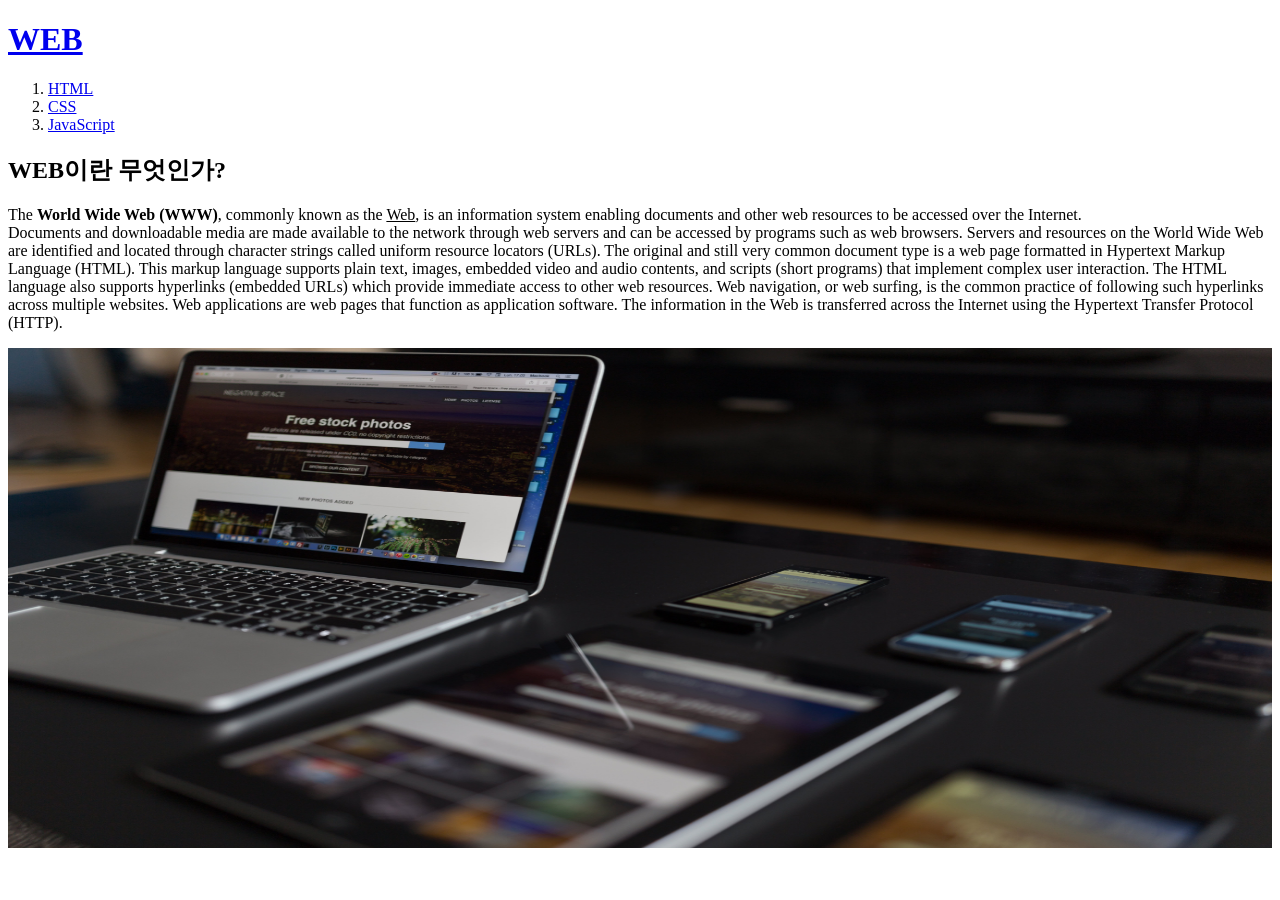
==== index.html @ 3e31ad16 "html,css 따라하기" ====
<!DOCTYPE html>
<html>

<head>
  <meta charset="UTF-8">
  <title>WEB</title>
</head>

<body>
  <h1><a href="index.html">WEB</a></h1>

  <ol>
    <li><a href="1.html">HTML</a></li>
    <li><a href="2.html">CSS</a></li>
    <li><a href="3.html">JavaScript</a></li>
  </ol>

  <h2>WEB이란 무엇인가?</h2>
  <p>The <b>World Wide Web (WWW)</b>, commonly known as the <u>Web</u>, is an information system enabling documents
    and other web resources to be accessed over the Internet.<br>
    Documents and downloadable media are made available to the network through web servers and can be accessed by
    programs
    such as web browsers. Servers and resources on the World Wide Web are identified and located through character
    strings
    called uniform resource locators (URLs). The original and still very common document type is a web page formatted in
    Hypertext Markup Language (HTML). This markup language supports plain text, images, embedded video and audio
    contents,
    and scripts (short programs) that implement complex user interaction. The HTML language also supports hyperlinks
    (embedded URLs) which provide immediate access to other web resources. Web navigation, or web surfing, is the common
    practice of following such hyperlinks across multiple websites. Web applications are web pages that function as
    application software. The information in the Web is transferred across the Internet using the Hypertext Transfer
    Protocol (HTTP).</p>
  <img src="web.jpg" width="100%" height="500px">
  </div>
  </div>
</body>

</html>
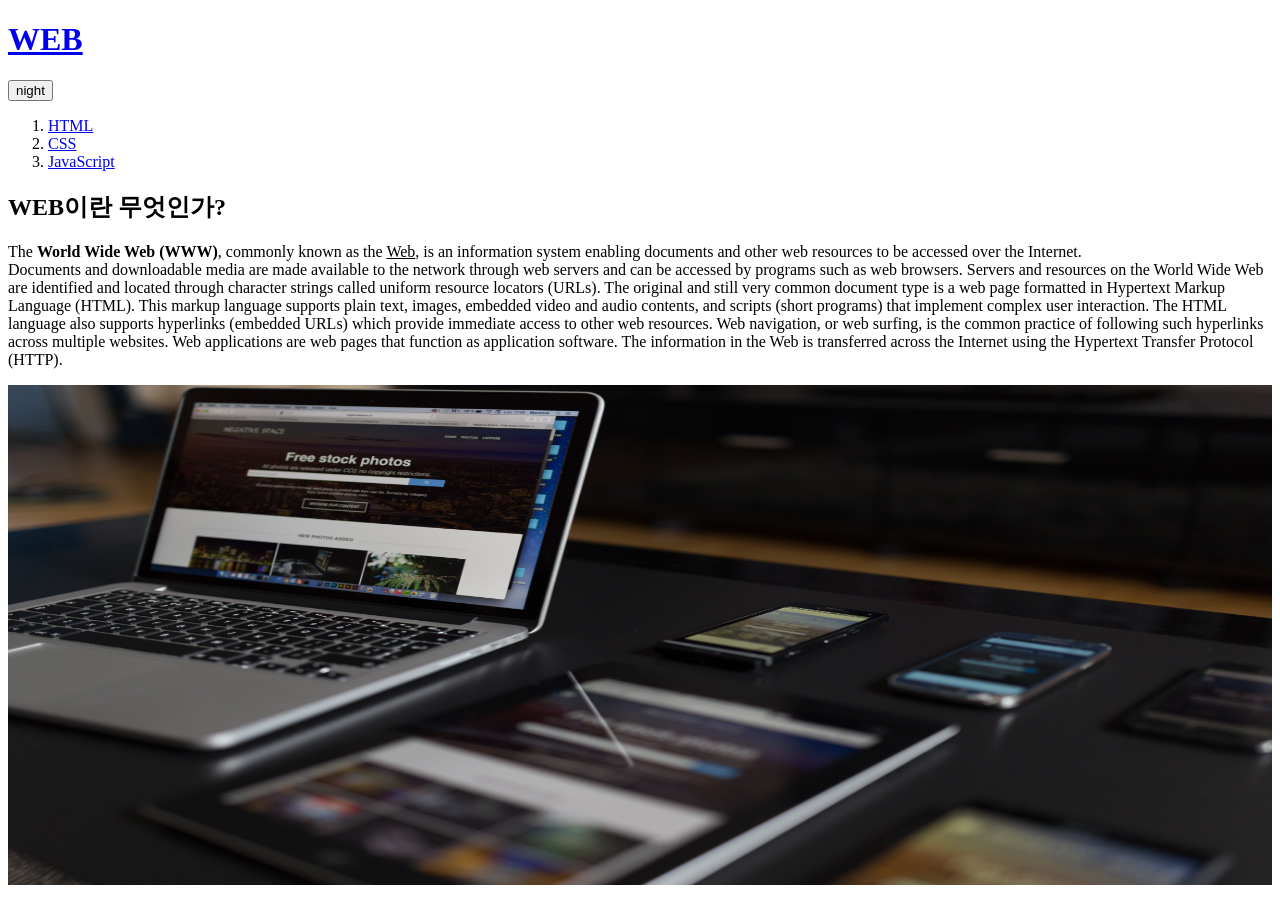
==== commit bd889409: "파일 분리" ====
--- a/index.html
+++ b/index.html
@@ -4,11 +4,12 @@
 <head>
   <meta charset="UTF-8">
   <title>WEB</title>
+  <script src="colors.js"></script>
 </head>
 
 <body>
   <h1><a href="index.html">WEB</a></h1>
-
+  <button onclick="nightDayHandler(this);">night</button>
   <ol>
     <li><a href="1.html">HTML</a></li>
     <li><a href="2.html">CSS</a></li>
